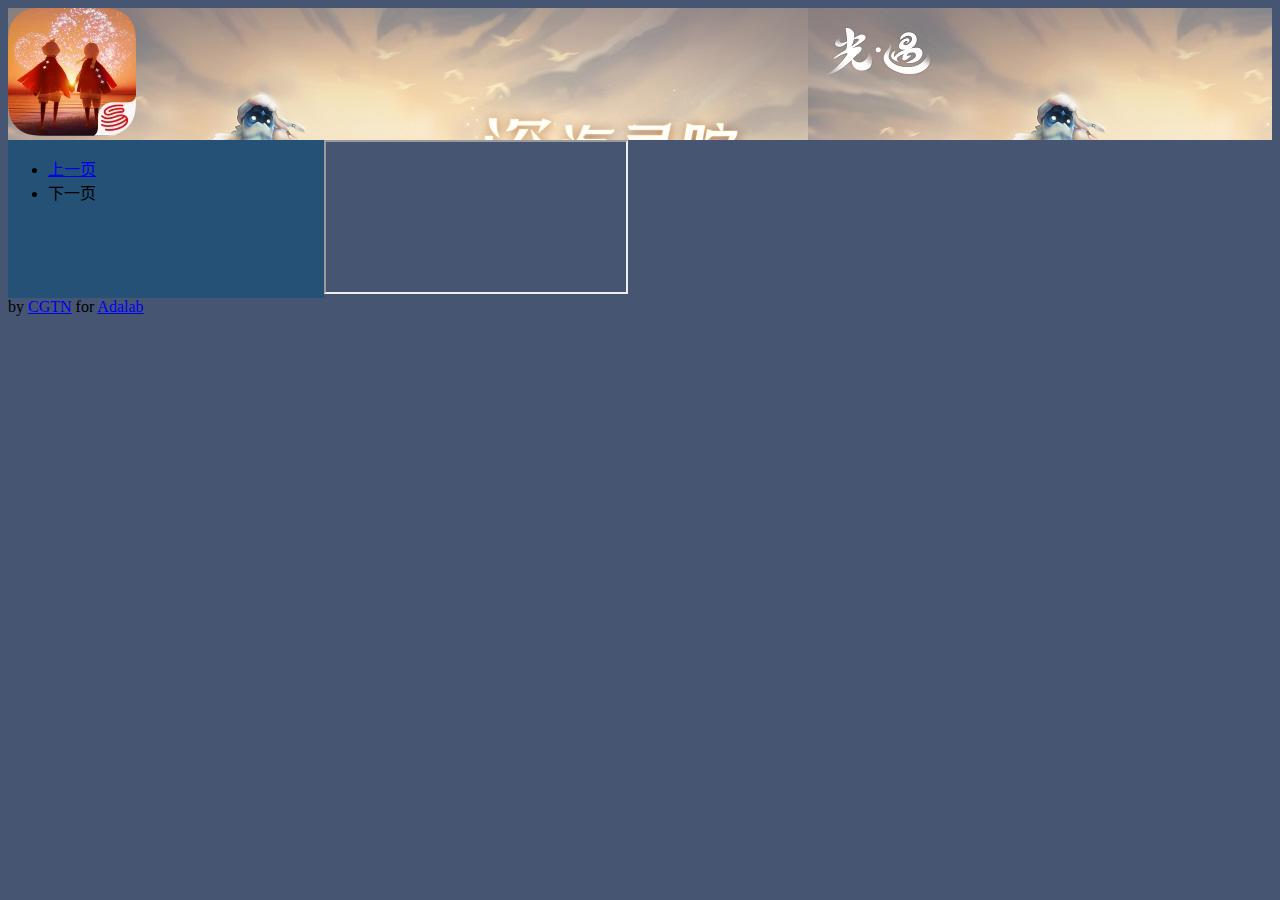
==== bilibili.html @ ea8627d0 "Update bilibili.html" ====
<!DOCTYPE html>

<html lang="zh-CN">

<head>
    <meta charset="utf-8">
    <title>杨鲤榕的个人网站</title>
    <link href="https://www.adalab.cn/admission.css" rel="stylesheet">
    <link href="style.css" rel="stylesheet">
    <script src="thumbnail.js"></script>
</head>

<body>
    <header>
        <a href="https://sky.163.com/"><img src="./sky-0.png" ></a>
        
    </header>
    <main>
        <aside>
            <ul>
                <li><a href="https://prawkanit.github.io/
                    ">上一页</a></li>
                <li>下一页</li>
            </ul>
        </aside>
        <article>
            <iframe src="https://www.bilibili.com/video/BV1GQ4y1y716?t=1.1"></iframe>
        </article>
    </main>
    <footer>
        by <a href="https://www.zhihu.com/people/yu-xie-niao-luo-27" target="_blank">CGTN</a> for <a href="https://www.adalab.cn" target="_blank">Adalab</a>
    </footer>
</body>

</html>
---- style.css ----
a:hover{color:green ;}
body,main{
    display: flex;
}
body{
    flex-direction: column;
}
main{flex: auto;}
aside{flex: 1;}
article{flex: 3;}

/*body样式*/
body{
    background-color: rgb(69, 85, 114);
}
/*顶部样式*/
header{
    background: url(sky-1.png);
    background-size: ;
    width:100% ;
    height: 20%;
}
/*左边样式*/
aside{
    background-color: rgb(36, 81, 117);
}
/*设置字体颜色*/
h1,h2,h3,p{
    color: rgb(175, 186, 196);
}
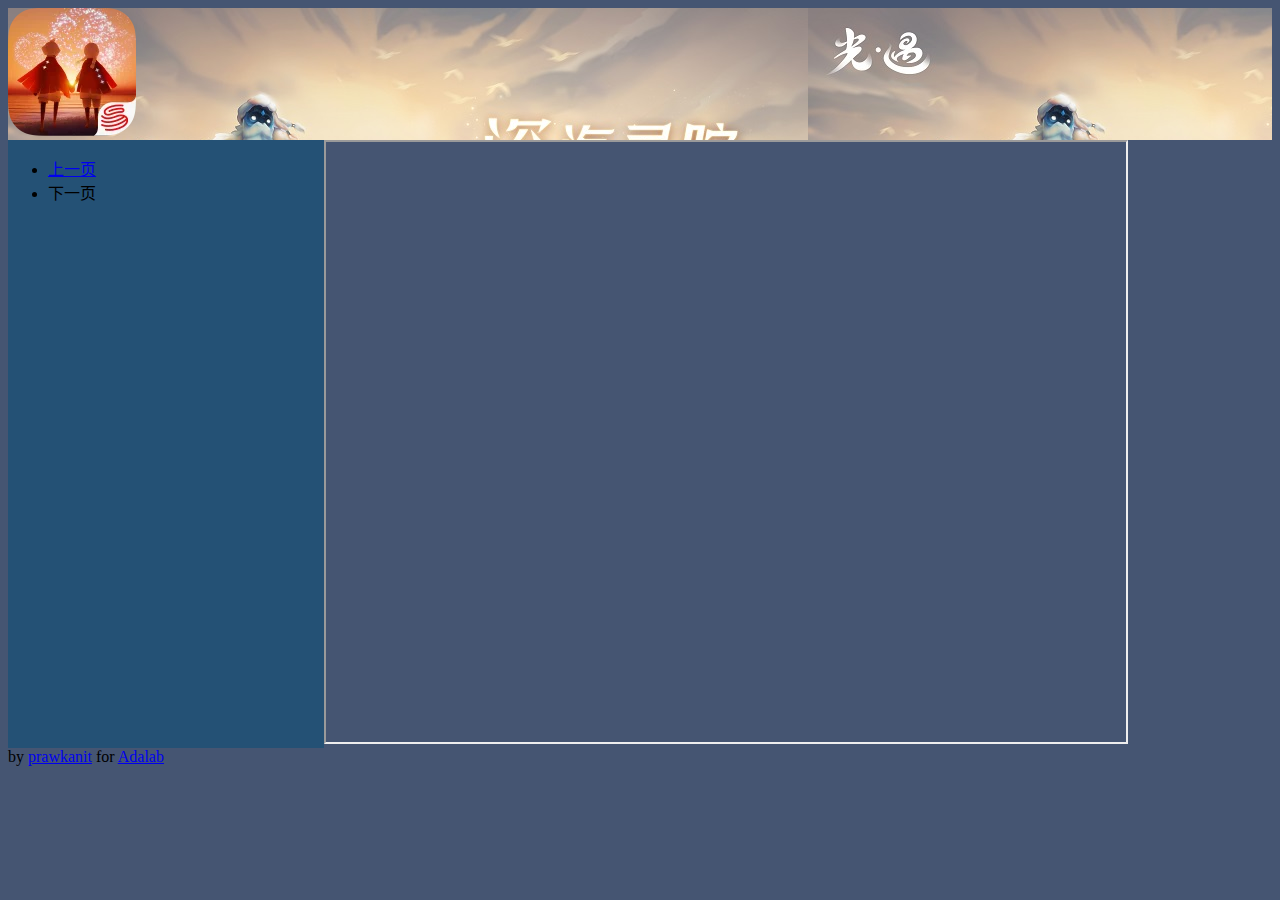
==== commit c1936263: "Update bilibili.html" ====
--- a/bilibili.html
+++ b/bilibili.html
@@ -24,11 +24,11 @@
             </ul>
         </aside>
         <article>
-            <iframe src="https://www.bilibili.com/video/BV1GQ4y1y716?t=1.1"></iframe>
+            <iframe src="https://www.bilibili.com/video/BV1GQ4y1y716?t=1.1" class="bilibili"></iframe>
         </article>
     </main>
     <footer>
-        by <a href="https://www.zhihu.com/people/yu-xie-niao-luo-27" target="_blank">CGTN</a> for <a href="https://www.adalab.cn" target="_blank">Adalab</a>
+        by <a href="https://www.zhihu.com/people/yu-xie-niao-luo-27" target="_blank">prawkanit</a> for <a href="https://www.adalab.cn" target="_blank">Adalab</a>
     </footer>
 </body>
 
--- a/style.css
+++ b/style.css
@@ -28,3 +28,8 @@
 h1,h2,h3,p{
     color: rgb(175, 186, 196);
 }
+/*设置bilibili视频样式*/
+.bilibili{
+    width:800px;
+    height:600px;
+}
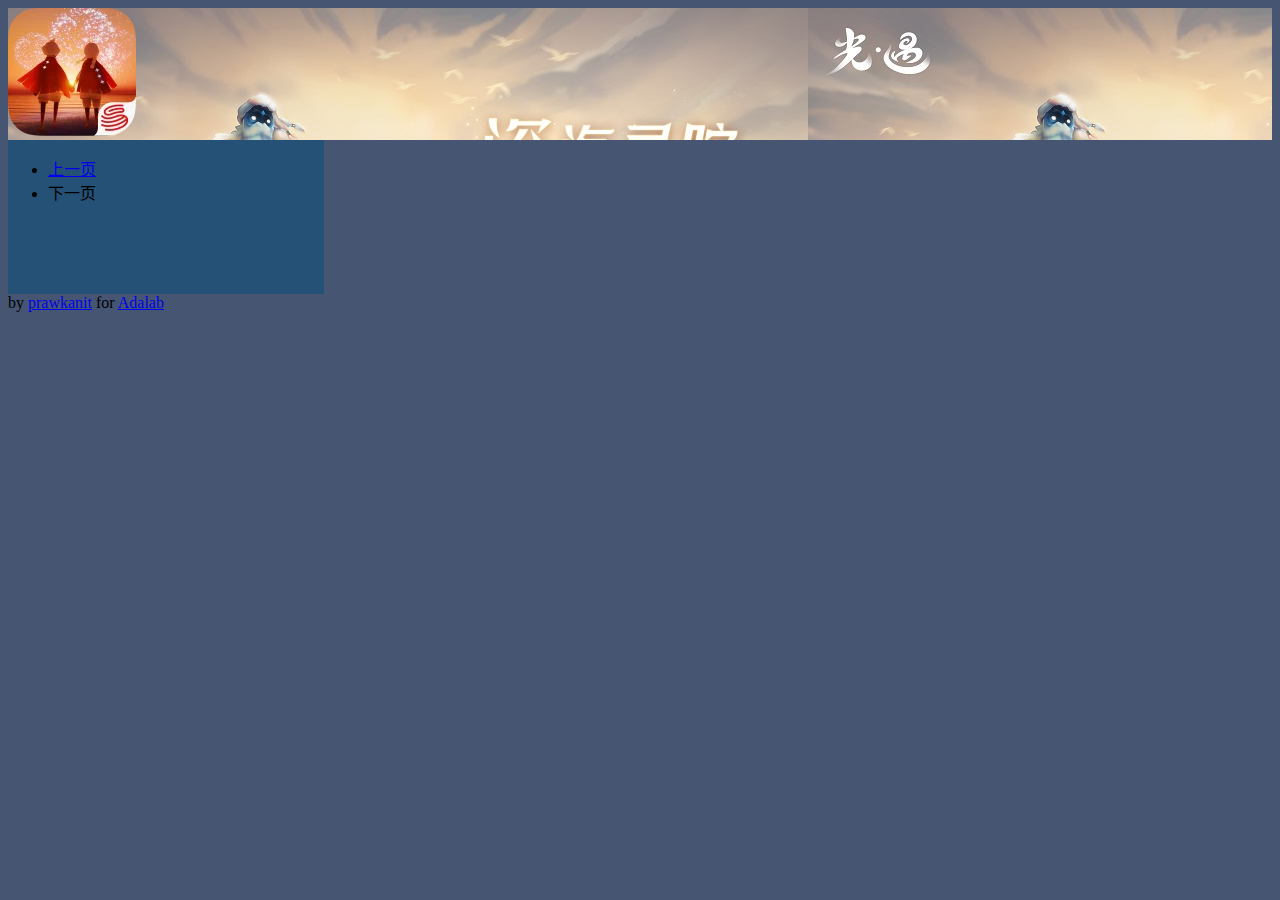
==== commit 0adddf14: "Update bilibili.html" ====
--- a/bilibili.html
+++ b/bilibili.html
@@ -24,7 +24,7 @@
             </ul>
         </aside>
         <article>
-            <iframe src="https://www.bilibili.com/video/BV1GQ4y1y716?t=1.1" class="bilibili"></iframe>
+            <iframe src="//player.bilibili.com/player.html?aid=717885916&bvid=BV1GQ4y1y716&cid=405805257&page=1" scrolling="no" border="0" frameborder="no" framespacing="0" allowfullscreen="true"> </iframe>
         </article>
     </main>
     <footer>
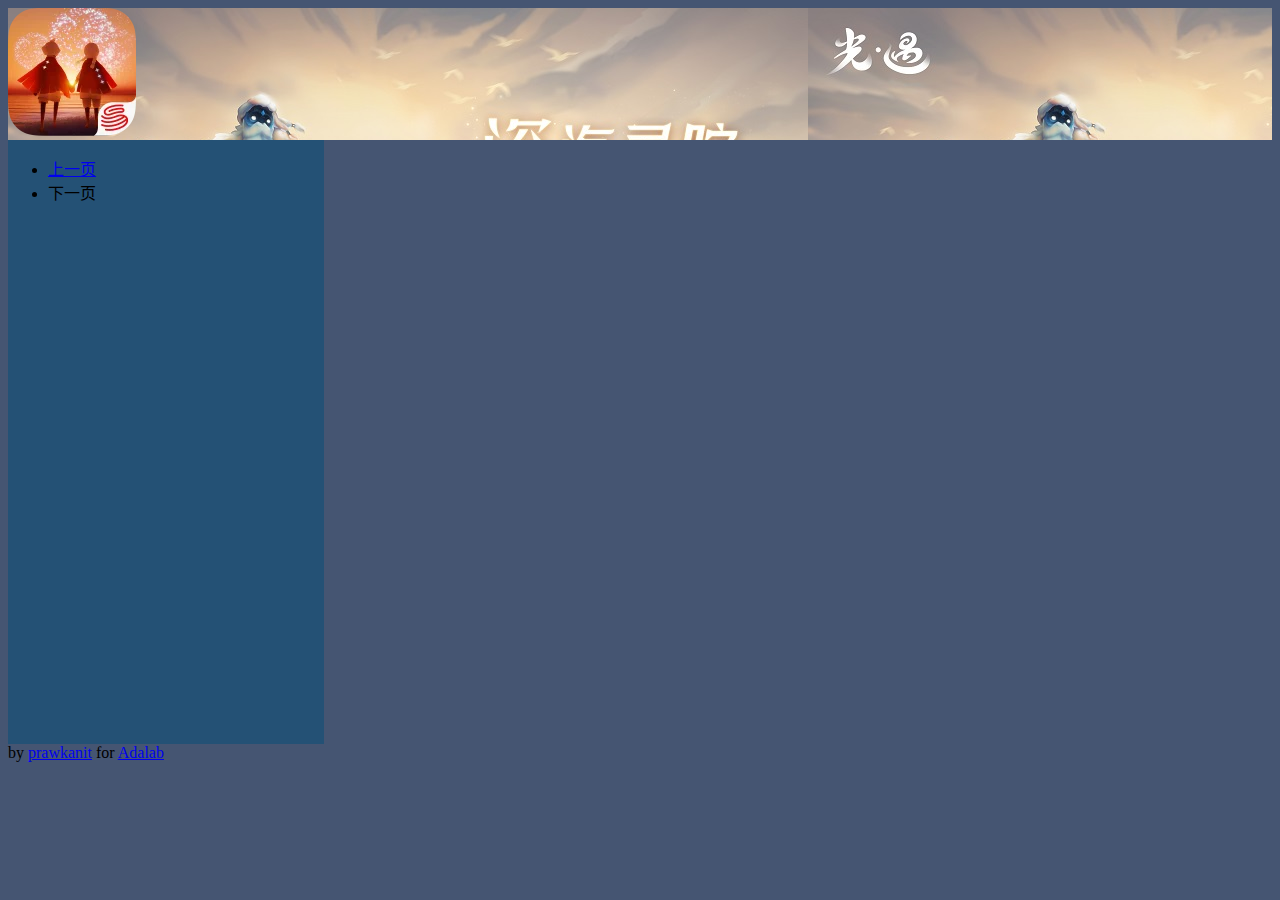
==== commit 7ee1a68d: "Update bilibili.html" ====
--- a/bilibili.html
+++ b/bilibili.html
@@ -24,7 +24,7 @@
             </ul>
         </aside>
         <article>
-            <iframe src="//player.bilibili.com/player.html?aid=717885916&bvid=BV1GQ4y1y716&cid=405805257&page=1" scrolling="no" border="0" frameborder="no" framespacing="0" allowfullscreen="true"> </iframe>
+            <iframe class="bilibili" src="//player.bilibili.com/player.html?aid=717885916&bvid=BV1GQ4y1y716&cid=405805257&page=1" scrolling="no" border="0" frameborder="no" framespacing="0" allowfullscreen="true"> </iframe>
         </article>
     </main>
     <footer>
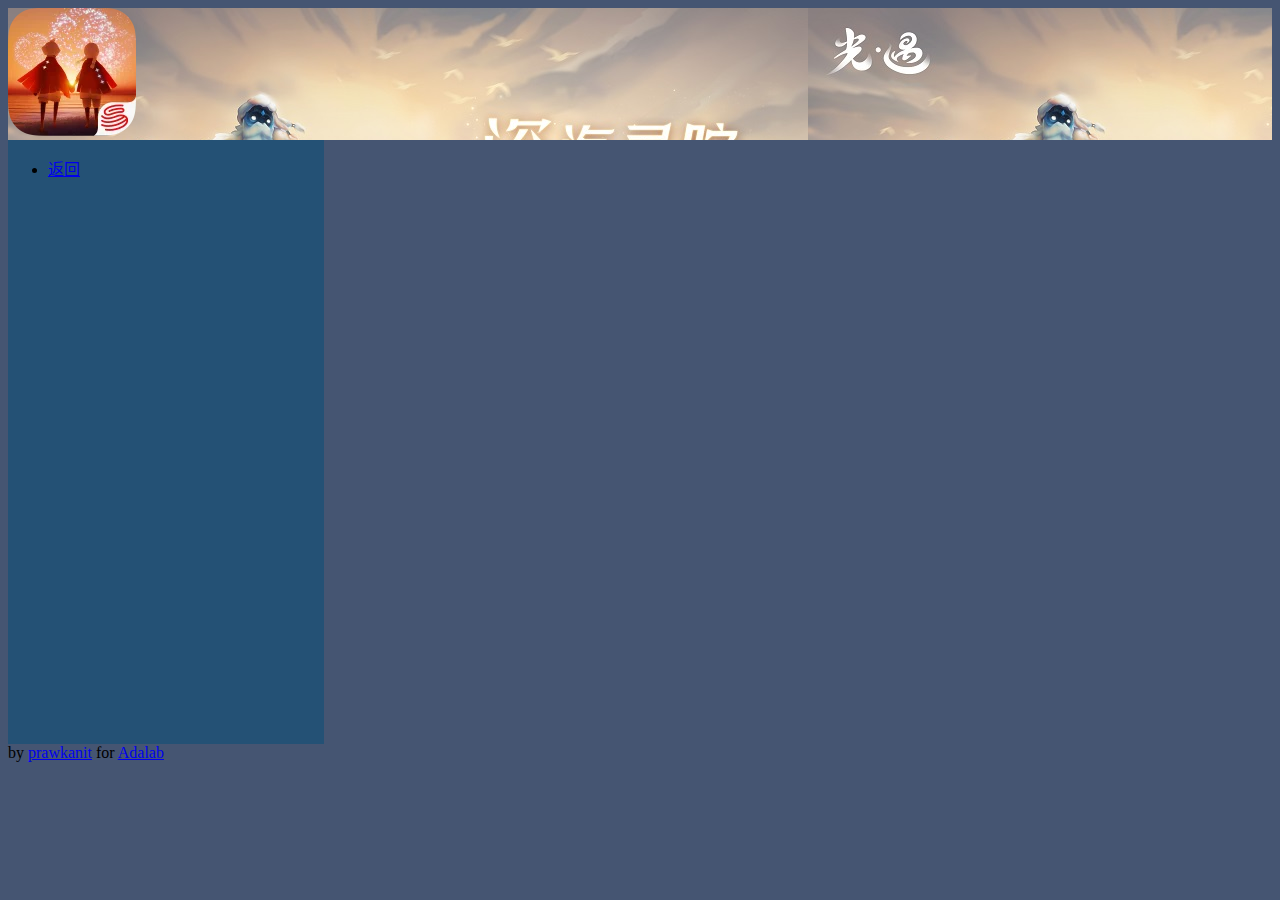
==== commit 4b21611b: "Update bilibili.html" ====
--- a/bilibili.html
+++ b/bilibili.html
@@ -4,7 +4,7 @@
 
 <head>
     <meta charset="utf-8">
-    <title>杨鲤榕的个人网站</title>
+    <title>prawkanit的个人网站</title>
     <link href="https://www.adalab.cn/admission.css" rel="stylesheet">
     <link href="style.css" rel="stylesheet">
     <script src="thumbnail.js"></script>
@@ -19,8 +19,7 @@
         <aside>
             <ul>
                 <li><a href="https://prawkanit.github.io/
-                    ">上一页</a></li>
-                <li>下一页</li>
+                    ">返回</a></li>
             </ul>
         </aside>
         <article>
